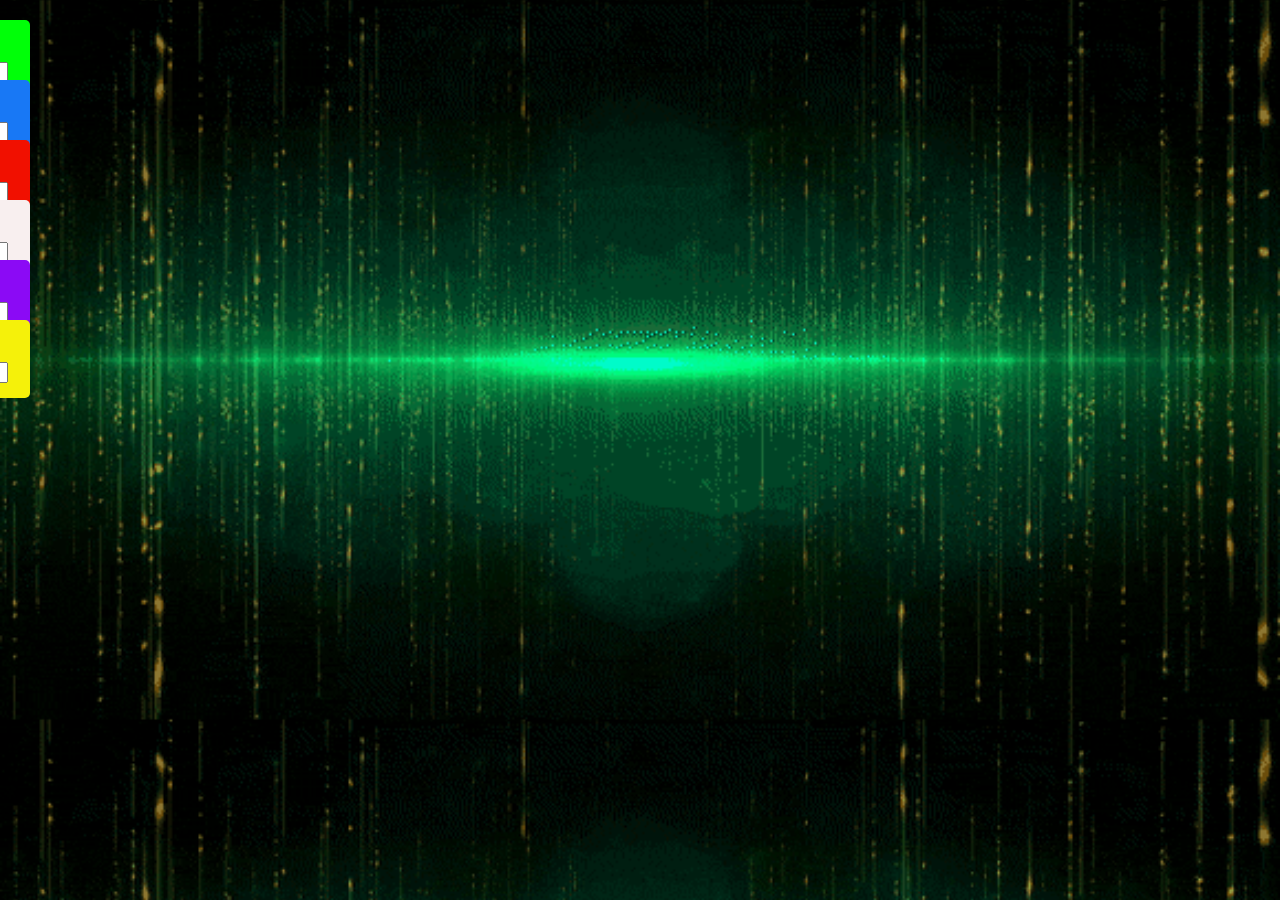
==== index.html @ 45393f03 "Add files via upload" ====
<!DOCTYPE html>
<html lang="en">
<head>
    <meta charset="UTF-8">
    <meta name="viewport" content="width=device-width, initial-scale=1.0">
    <meta http-equiv="X-UA-Compatible" content="ie=edge">
    <title>Document</title>
    <link rel="shortcut icon" href="matahari.gif" type="image/x-icon">
</head>
<link href="site.css" rel="stylesheet">
<body onload="suhuBadan()">
    JARAK<h1 id="bigText"></h1>
    <div id="mySidenav" class="sidenav">
      <a id="hover1">
      <button id="class-a" >prediksi pertama</button><input type="text" id="field1" ></a>
      <a id="hover2">
      <button id="class-b">prediksi kedua</button><input type="text" id="field2" ></a>
      <a id="hover3">
      <button id="class-c">prediksi ketiga</button><input type="text" id="field3" ></a>
      <a id="hover4">
      <button id="class-d">prediksi keempat</button><input type="text" id="field4" ></a>
      <a id="hover5">
      <button id="class-e">prediksi kelima</button><input type="text" id="field5" ></a>
      <a id="hover6">
        <button id="class-f">prediksi kelima</button><input type="text" id="field6" ></a>
      </div>
    <div class="wrapper">
            <video id="localVideo" autoplay style="display: none;"></video>
            <video id="remoteVideo" autoplay style="	width: 640px;
            height: 480px;"> </video>
     <div id="console" class="motion-box" style="color: rgb(7, 133, 18);">
      </div>
          
    </div>

<form  oninput="x.value= parseInt(a.value)+parseInt(b.value)" style="display: none;">
    <input type="range" id="a"  >
    <input type="number" id="b" value="1">
    <output id="myOutput" name="x" for="a b"></output>
</form>

<p id="hasil"></p>




</body>
<script src="/firebase.js"></script>
<audio src="audio/activated.wav" id="audio-activated" preload="auto" autostart="false"></audio>
<audio src="audio/i-see-you.wav" id="audio-i-see-you" preload="auto" autostart="false"></audio>
<audio src="audio/fire.wav" id="audio-fire" preload="auto" autostart="false"></audio>
<audio src="audio/target-lost.wav" id="audio-target-lost" preload="auto" autostart="false"></audio>
<audio src="audio/ow.wav" id="audio-ow" preload="auto" autostart="false"></audio>
<script src="ts.min.js"></script>
<script src="mobi.min.js"></script>
<script src="knn.min.js"></script>
<script src="jquery.min.js"></script>
<script src="scale.min.js"></script>
<script src="diff-cam-engine.js"></script>
<script src="site.js"></script>
<script>
var firebaseConfig = {
     databaseURL: "https://megaboth007.firebaseio.com/",
   };
   var x;
   // Initialize Firebase
   firebase.initializeApp(firebaseConfig);
   var dbRef = firebase.database();
var contactsRef = dbRef.ref('LED_STATUS');
const bigText = document.getElementById('bigText');
dbRef.ref().child('Distance').on('value', snap => bigText.innerText = snap.val());

function suhuBadan() {

    var suhu, voteable;
    suhu = document.getElementById("myOutput").value;
    ukuran = ( suhu<20 )? 
    '<img src="dingin.gif" style="widht:50px;height:50px;" >':
    '<img src="matahari.gif" style="widht:50px;height:50px;" >';   
    document.getElementById("hasil").innerHTML = ukuran
    const webcamElement = document.getElementById('localVideo');
    let net;

    app();

/*
async function app() {
  // Load the model.
 // net = await mobilenet.load();
 
  
  // Create an object from Tensorflow.js data API which could capture image 
  // from the web camera as Tensor.
  const webcam = await tf.data.webcam(webcamElement);
  while (true) {
    const img = await webcam.capture();
    const result = await net.classify(img);

    document.getElementById('console').innerText = `
      prediction: ${result[0].className}
      probability: ${result[0].probability}
    `;
    // Dispose the tensor to release the memory.
    img.dispose();

    // Give some breathing room by waiting for the next animation frame to
    // fire.
    await tf.nextFrame();
  }
}
*/
const classifier = knnClassifier.create();

async function app() {
  console.log('Loading mobilenet..');

  // Load the model.
  net = await mobilenet.load();
  console.log('Successfully loaded model');

  // Create an object from Tensorflow.js data API which could capture image 
  // from the web camera as Tensor.
  const webcam = await tf.data.webcam(webcamElement);

  // Reads an image from the webcam and associates it with a specific class
  // index.
  const addExample = async classId => {
    // Capture an image from the web camera.
    const img = await webcam.capture();

    // Get the intermediate activation of MobileNet 'conv_preds' and pass that
    // to the KNN classifier.
    const activation = net.infer(img, 'conv_preds');

    // Pass the intermediate activation to the classifier.
    classifier.addExample(activation, classId);
    img.dispose();
  };

 
  document.getElementById('class-a').addEventListener('click', () => addExample(0));
  document.getElementById('class-b').addEventListener('click', () => addExample(1));
  document.getElementById('class-c').addEventListener('click', () => addExample(2));
  document.getElementById('class-d').addEventListener('click', () => addExample(3));
  document.getElementById('class-e').addEventListener('click', () => addExample(4));
  document.getElementById('class-f').addEventListener('click', () => addExample(5));
  while (true) {
    if (classifier.getNumClasses() > 0) {
      const img = await webcam.capture();
      const activation = net.infer(img, 'conv_preds');
      const result = await classifier.predictClass(activation);
      const classes =
       [
      document.getElementById("field1").value, 
      document.getElementById("field2").value, 
      document.getElementById("field3").value,
      document.getElementById("field4").value,
      document.getElementById("field5").value,
       document.getElementById("field6").value
      ];
      document.getElementById('console').innerText = `
        prediksi: ${classes[result.label]}\n
       presentase: ${result.confidences[result.label]*100}%
      `;

      document.getElementById('myOutput').value=`${classes[result.label]}`
      contactsRef.set(document.getElementById("myOutput").value);
      // Dispose the tensor to release the memory.
      img.dispose();
      
    }

    await tf.nextFrame();
  }
}


}

</script>

</html>
---- site.css ----
body {
	margin: 50px 20px 20px;
	text-align: center;
	background-image: url("Robot.gif");

	background-size: cover;
	
}

.wrapper {
	display: inline-block;
	position: relative;
	width: 640px;
	height: 480px;
	background-color: rgba(0, 0, 0, 0);
}

img {
	position: absolute;
	right: 10px;
	top: -160px;
}

.knocked-over {
	transform: rotate(450deg);
	transition: transform 1s;
}

video {
	position: absolute;
	left: 0;
	top: 0;
	width: auto;
	height: auto;
	transform: scaleX(-1); /* flip video, like a mirror */
}

.motion-box {
	display: none;
	position: absolute;
	border: 4px solid rgb(35, 245, 8);
	transition: all .1s;

}

#mySidenav a {
	position: absolute;
	left: -200px;
	transition: 0.3s;
	padding: 15px;
	width: 200px;
	text-decoration: none;
	font-size: 20px;
	color: white;
	border-radius: 0 5px 5px 0;
  }
  
  #mySidenav a:hover {
	left: 0;
  }
  
  #hover1{
	top: 20px;
	background-color: rgb(0, 255, 8);
  }
  
  #hover2 {
	top: 80px;
	background-color: rgb(24, 120, 245);
  }
  
  #hover3 {
	top: 140px;
	background-color: #f11000;
  }
  
  #hover4 {
	top: 200px;
	background-color: rgb(248, 239, 239)
  }
  
  #hover5 {
	top: 260px;
	background-color: rgb(139, 10, 245)
  }
  #hover6 {
	top: 320px;
	background-color: rgb(245, 241, 10)
  }
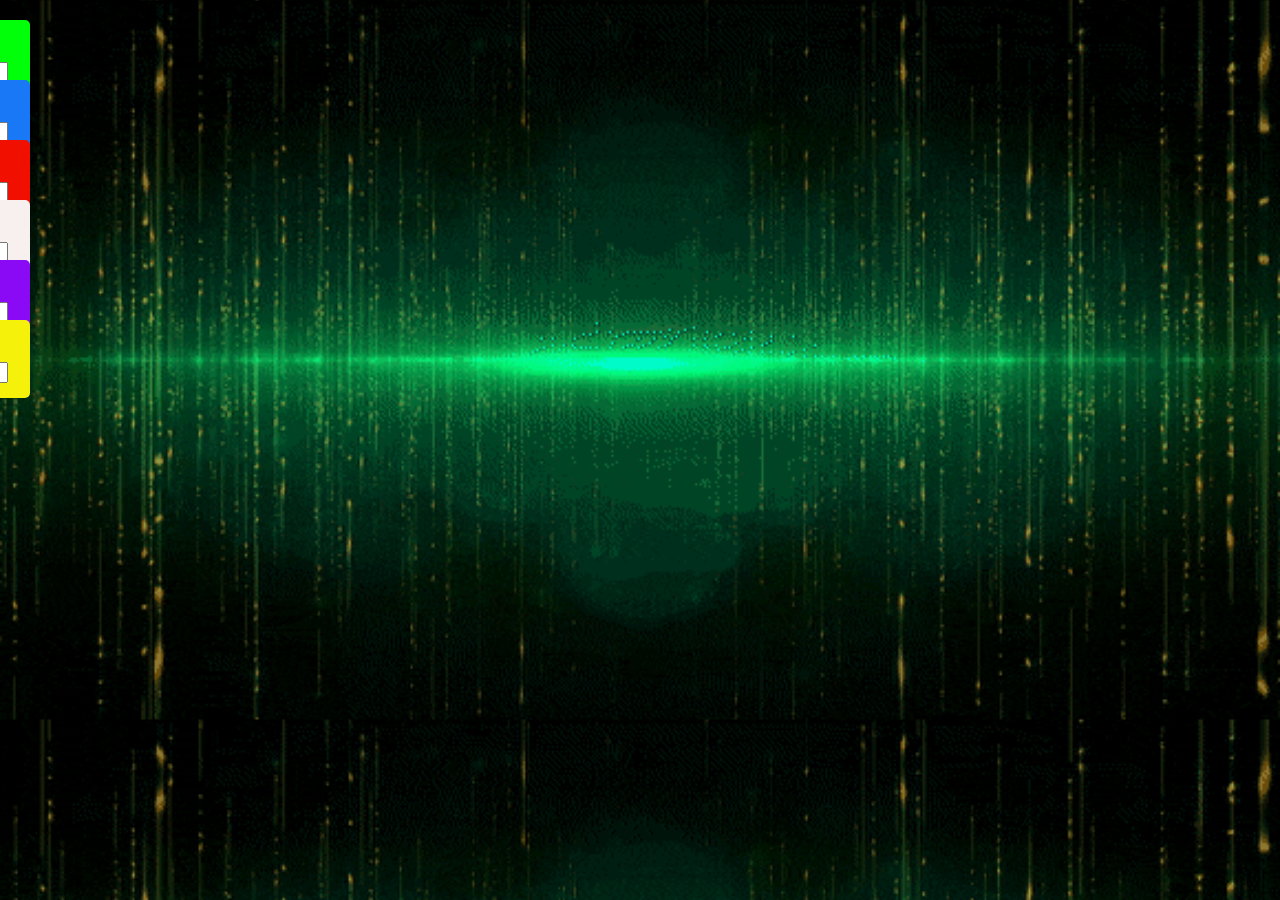
==== commit fbf40e82: "Update index.html" ====
--- a/index.html
+++ b/index.html
@@ -45,7 +45,7 @@
 
 
 </body>
-<script src="/firebase.js"></script>
+<script src="firebase.js"></script>
 <audio src="audio/activated.wav" id="audio-activated" preload="auto" autostart="false"></audio>
 <audio src="audio/i-see-you.wav" id="audio-i-see-you" preload="auto" autostart="false"></audio>
 <audio src="audio/fire.wav" id="audio-fire" preload="auto" autostart="false"></audio>
@@ -64,7 +64,7 @@
    };
    var x;
    // Initialize Firebase
-   firebase.initializeApp(firebaseConfig);
+   firebase.initializeApp(config);
    var dbRef = firebase.database();
 var contactsRef = dbRef.ref('LED_STATUS');
 const bigText = document.getElementById('bigText');
@@ -179,4 +179,4 @@
 
 </script>
 
-</html>+</html>
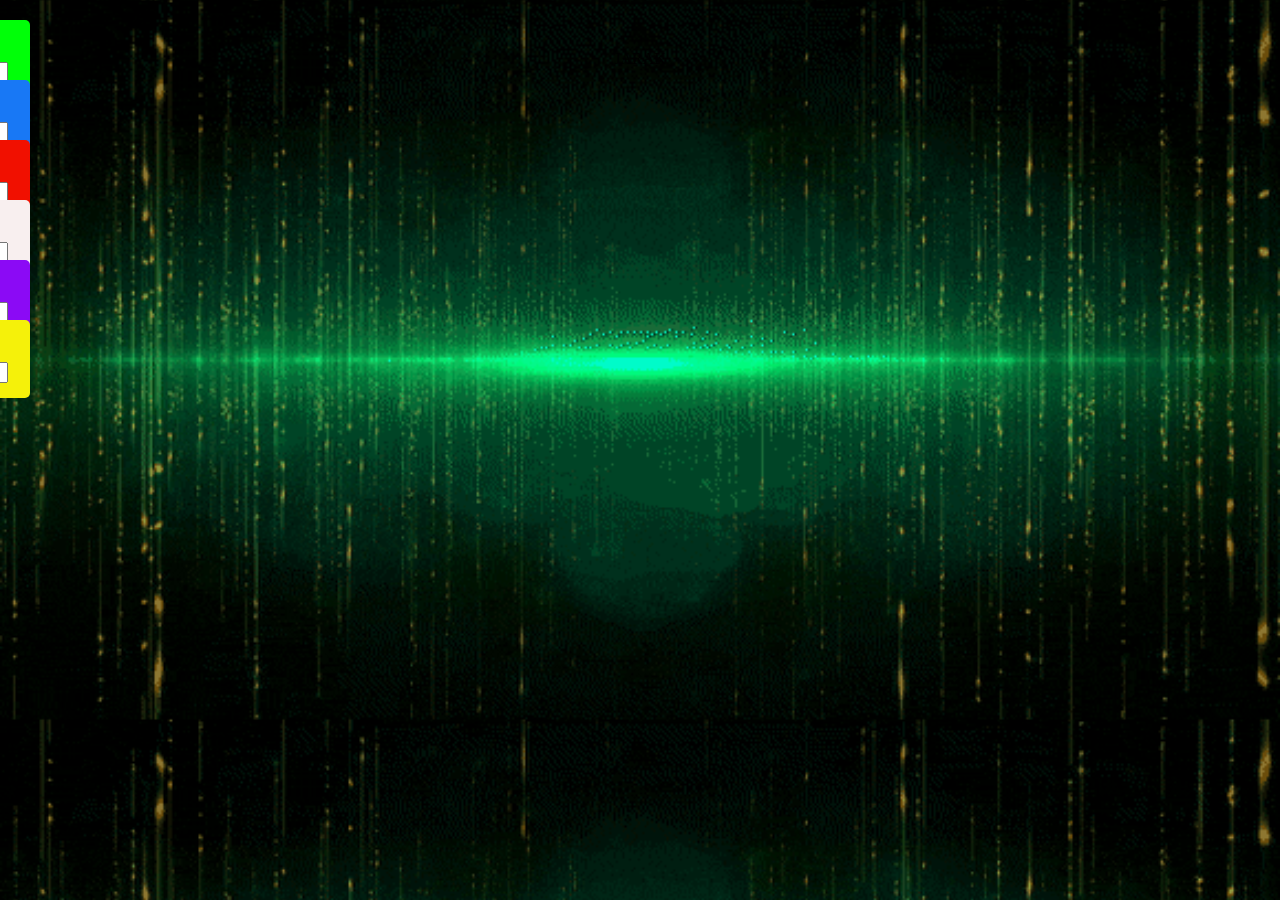
==== commit 095bec97: "Update index.html" ====
--- a/index.html
+++ b/index.html
@@ -28,7 +28,7 @@
             <video id="localVideo" autoplay style="display: none;"></video>
             <video id="remoteVideo" autoplay style="	width: 640px;
             height: 480px;"> </video>
-     <div id="console" class="motion-box" style="color: rgb(7, 133, 18);">
+     <div id="console" class="motion-box" style="color: rgb(7, 133, 18);  font-size: 200%;">
       </div>
           
     </div>
@@ -59,16 +59,22 @@
 <script src="diff-cam-engine.js"></script>
 <script src="site.js"></script>
 <script>
-var firebaseConfig = {
-     databaseURL: "https://megaboth007.firebaseio.com/",
-   };
-   var x;
-   // Initialize Firebase
-   firebase.initializeApp(config);
-   var dbRef = firebase.database();
+ var config = {
+  apiKey: "AIzaSyBYVwVZUBLXSm7iR5Fp6k-dziJGEuhwExk",
+  authDomain: "megaboth007.firebaseapp.com",
+  databaseURL: "https://megaboth007.firebaseio.com",
+  projectId: "megaboth007",
+  storageBucket: "megaboth007.appspot.com",
+  messagingSenderId: "942424390212",
+  appId: "1:942424390212:web:c3622743b0fba57b5a1a11"
+
+  };
+firebase.initializeApp(config);
+var x;
+var dbRef = firebase.database();
 var contactsRef = dbRef.ref('LED_STATUS');
 const bigText = document.getElementById('bigText');
-dbRef.ref().child('Distance').on('value', snap => bigText.innerText = snap.val());
+//dbRef.ref().child('Distance').on('value', snap => bigText.innerText = snap.val());
 
 function suhuBadan() {
 
@@ -83,34 +89,8 @@
 
     app();
 
-/*
-async function app() {
-  // Load the model.
- // net = await mobilenet.load();
- 
-  
-  // Create an object from Tensorflow.js data API which could capture image 
-  // from the web camera as Tensor.
-  const webcam = await tf.data.webcam(webcamElement);
-  while (true) {
-    const img = await webcam.capture();
-    const result = await net.classify(img);
 
-    document.getElementById('console').innerText = `
-      prediction: ${result[0].className}
-      probability: ${result[0].probability}
-    `;
-    // Dispose the tensor to release the memory.
-    img.dispose();
-
-    // Give some breathing room by waiting for the next animation frame to
-    // fire.
-    await tf.nextFrame();
-  }
-}
-*/
 const classifier = knnClassifier.create();
-
 async function app() {
   console.log('Loading mobilenet..');
 
@@ -144,6 +124,7 @@
   document.getElementById('class-d').addEventListener('click', () => addExample(3));
   document.getElementById('class-e').addEventListener('click', () => addExample(4));
   document.getElementById('class-f').addEventListener('click', () => addExample(5));
+    
   while (true) {
     if (classifier.getNumClasses() > 0) {
       const img = await webcam.capture();
@@ -156,7 +137,7 @@
       document.getElementById("field3").value,
       document.getElementById("field4").value,
       document.getElementById("field5").value,
-       document.getElementById("field6").value
+      document.getElementById("field6").value
       ];
       document.getElementById('console').innerText = `
         prediksi: ${classes[result.label]}\n
